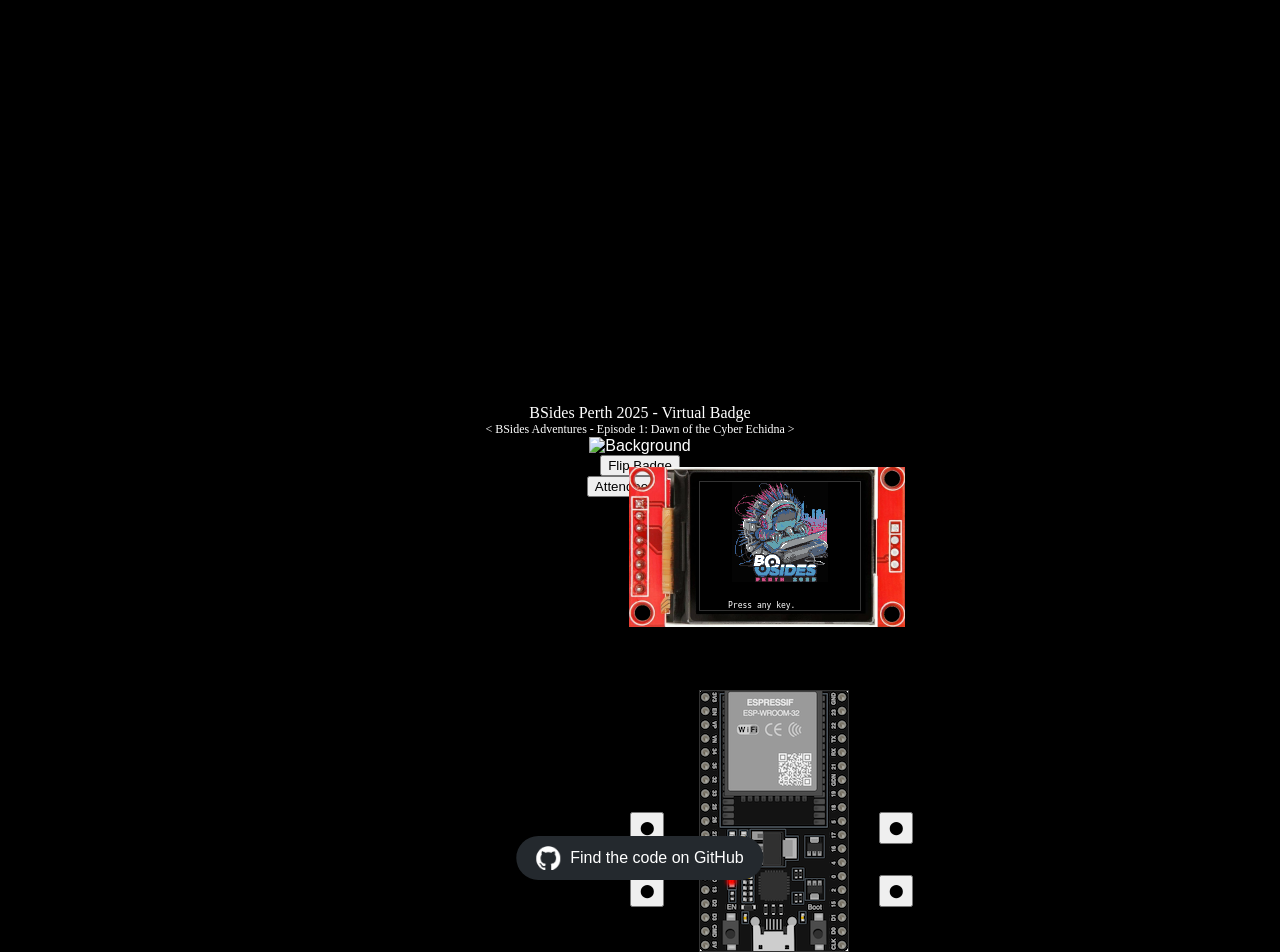
==== VirtualBadge/index.html @ 6ce98078 "Initial Upload of VirtualBadge" ====
<!DOCTYPE html>
<html lang="en">
  <head>
    <meta charset="UTF-8">
    <title>BSides Perth 2025 - Virtual Badge</title>
    <!-- Pixel font for TFT-style text -->
    <link href="/Fonts/PressStart2.css" rel="stylesheet">
    <style>
      body {
        background: black;
        color: white;
        font-family: sans-serif;
        display: flex;
        flex-direction: column;
        align-items: center;
        justify-content: center;
        height: 100vh;
        margin: 0;
      }
      canvas {
        border: 2px solid #0f0;
        image-rendering: pixelated; /* keeps text + images blocky */
        margin-bottom: 10px;
      }

        .container {
        position: relative;
        display: inline-block;
      }

      .background {
        display: block;
      }

      #lcd-bg {
      position: absolute;
      top: 30px;    /* adjust vertical position */
      left: 40px;   /* adjust horizontal position */
      width: 300px; /* adjust width */
      height: 148px;/* adjust height */
      z-index: 1;   /* behind the LCD */
    }

      /* LCD screen */
      #lcd {
        position: absolute;
        top: 44px;   /* change to match PNG position */
        left: 110px;  /* change to match PNG position */
        border: 1px solid #333;
        z-index: 2;
      }

      #esp32 {
        position: absolute;
        top: 253px;   /* change to match PNG position */
        left: 110px;  /* change to match PNG position */
        border: 1px solid #333;
        z-index: 2;
      }

      /* Buttons */
      #btnUP {
        position: absolute;
        top: 375px;   /* adjust */
        left: 41px;  /* adjust */
        width: 34px;
        height: 32px;
      }

      #btnDOWN {
        position: absolute;
        top: 438px;   /* adjust */
        left: 41px;  /* adjust */
        width: 34px;
        height: 32px;
      }

      #btnA {
        position: absolute;
        top: 375px;   /* adjust */
        left: 290px;  /* adjust */
        width: 34px;
        height: 32px;
      }

      #btnB {
        position: absolute;
        top: 438px;   /* adjust */
        left: 290px;  /* adjust */
        width: 34px;
        height: 32px;
      }

      #title {
        font-family: 'Press Start 2P';font-size: 16px;
      }
      #subtitle {
        font-family: 'Press Start 2P';font-size: 12px;
      }

      .hiddenlink:link, .hiddenlink:visited, .hiddenlink:hover, .hiddenlink:active {
        font-family: 'Press Start 2P';font-size: 12px;
        text-decoration: none;
        color: white;
      }

      #modalOverlay, #modalCheatsOverlay {
        position: fixed;
        top: 0;
        left: 0;
        width: 100vw;
        height: 100vh;
        background: rgba(0,0,0,0.5);
        display: flex;
        justify-content: center;
        align-items: center;
        visibility: hidden;
        opacity: 0;
        transition: opacity 0.3s ease;
        z-index: 1000;
      }
      #modalOverlay.active, #modalCheatsOverlay.active {
        visibility: visible;
        opacity: 1;
      }
      #modal, #modalCheats {
        background: white;
        padding: 20px;
        border-radius: 8px;
        width: 300px;
        box-shadow: 0 2px 10px rgba(0,0,0,0.2);
        text-align: center;
      }
      #modal select, #modalCheats input {
        width: 90%;
        padding: 8px;
        margin: 15px 0;
      }
      #modal button {
        padding: 8px 16px;
        cursor: pointer;
      }
      #btnCheatsConsole {
        display: none;
      }

      .github-footer {
        position: fixed;
        bottom: 20px;
        left: 50%;
        transform: translateX(-50%);
        background-color: #24292e;
        color: white;
        padding: 10px 20px;
        border-radius: 30px;
        display: flex;
        align-items: center;
        gap: 10px;
        font-family: sans-serif;
        text-decoration: none;
        z-index: 1000;
      }

      .github-footer img {
        height: 24px;
        width: 24px;
      }

      .github-footer:hover {
        background-color: #333;
      }
    </style>
    <script src="Images/Tilemap.js"></script>
    <script src="AllJavaScript.js"></script>
  </head>
  <body onload="setup()">
    <div id="modalOverlay">
      <div id="modal">
        <h2 style="color: black">I am a BSides Perth 2025...</h2>
        <select id="optionSelect" value="0">
          <option value="0">Presenter</option>
          <option value="1" selected>Attendee</option>
          <option value="2">Volunteer</option>
        </select>
        <br />
        <button id="submitBtn" onclick="setBadgeColour()">Go</button>
      </div>
    </div>
    <div id="modalCheatsOverlay">
      <div id="modalCheats">
        <h2 style="color: black">Cheat Code</h2>
        <input type="text" id="txtCheatCode" />
        <br />
        <button id="submitCheatBtn" onclick="applyCheatCode()">Apply</button>
      </div>
    </div>
    <span id="title">BSides Perth 2025 - Virtual Badge</span>
      <span id="subtitle"><a class="hiddenlink" href="#"><</a> BSides Adventures - Episode 1: Dawn of the Cyber Echidna <a class="hiddenlink" href="Episode2/index.html">></a></span>
    <div class="container">
      <!-- Background PNG -->
      <img src="Images/BadgeBlue_Back.PNG" alt="Background" class="background" id="BadgeImage" style="z-index: 0; position: relative;">

      <div id="lcd-bg"><img src="Images/LCDModule.png" style="max-height: 160px; max-width: 300px;"></div>

      <img id="esp32" src="Images/ESP32.png"/>

      <!-- LCD canvas -->
      <canvas id="lcd" width="160" height="128"></canvas>

      <!-- Buttons -->
      <button onclick="btnUPPressed()" id="btnUP">&#11044;</button>
      <button onclick="btnDOWNPressed()" id="btnDOWN">&#11044;</button>
      <button onclick="btnAPressed()" id="btnA">&#11044;</button>
      <button onclick="btnBPressed()" id="btnB">&#11044;</button>
    </div>
    <button onclick="showOtherBadgeSide()" id="btnShowOtherBadgeSide">Flip Badge</button>
    <button onclick="showBadgeColourDialog()" id="btnBackground">Attendee Mode</button>
    <button onclick="showCheatsConsoleDialog()" id="btnCheatsConsole">Cheats Console</button>
    <div id="divExtraToolbar">
    </div>
    <a href="https://github.com/badges4dotcom/bsidesperth2025badge" class="github-footer" target="_blank">
      <img src="github-mark-white.png" alt="GitHub Logo">
      <span>Find the code on GitHub</span>
    </a>
  </body>
</html>
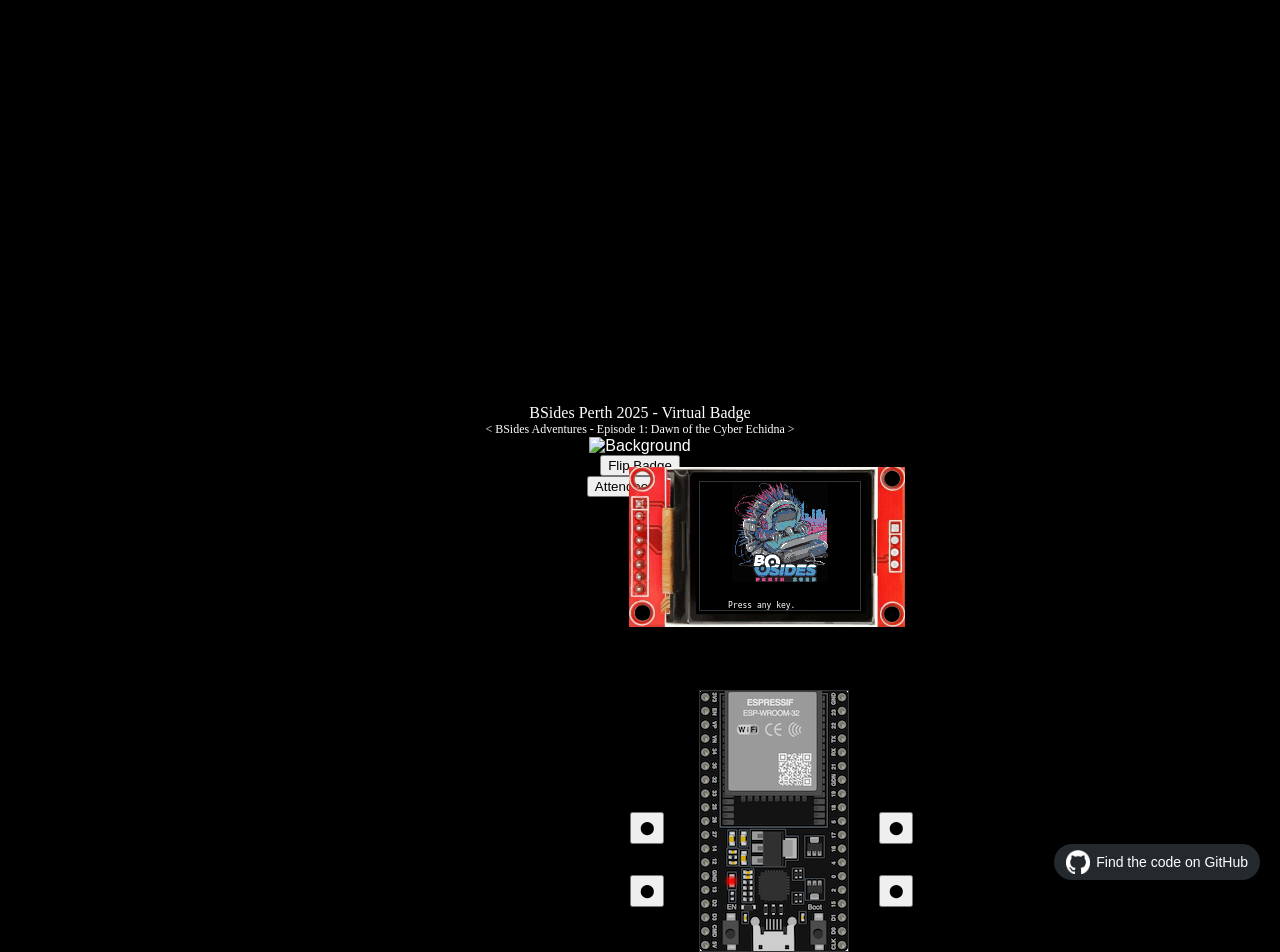
==== commit 0f7bb059: "Last minute fixes" ====
--- a/VirtualBadge/index.html
+++ b/VirtualBadge/index.html
@@ -147,15 +147,18 @@
       .github-footer {
         position: fixed;
         bottom: 20px;
-        left: 50%;
-        transform: translateX(-50%);
+        right: 20px;
+        left: auto;
+        transform: none;
+
         background-color: #24292e;
         color: white;
-        padding: 10px 20px;
-        border-radius: 30px;
+        padding: 6px 12px;  
+        border-radius: 20px;   
+        font-size: 14px;         
         display: flex;
         align-items: center;
-        gap: 10px;
+        gap: 6px;              
         font-family: sans-serif;
         text-decoration: none;
         z-index: 1000;
